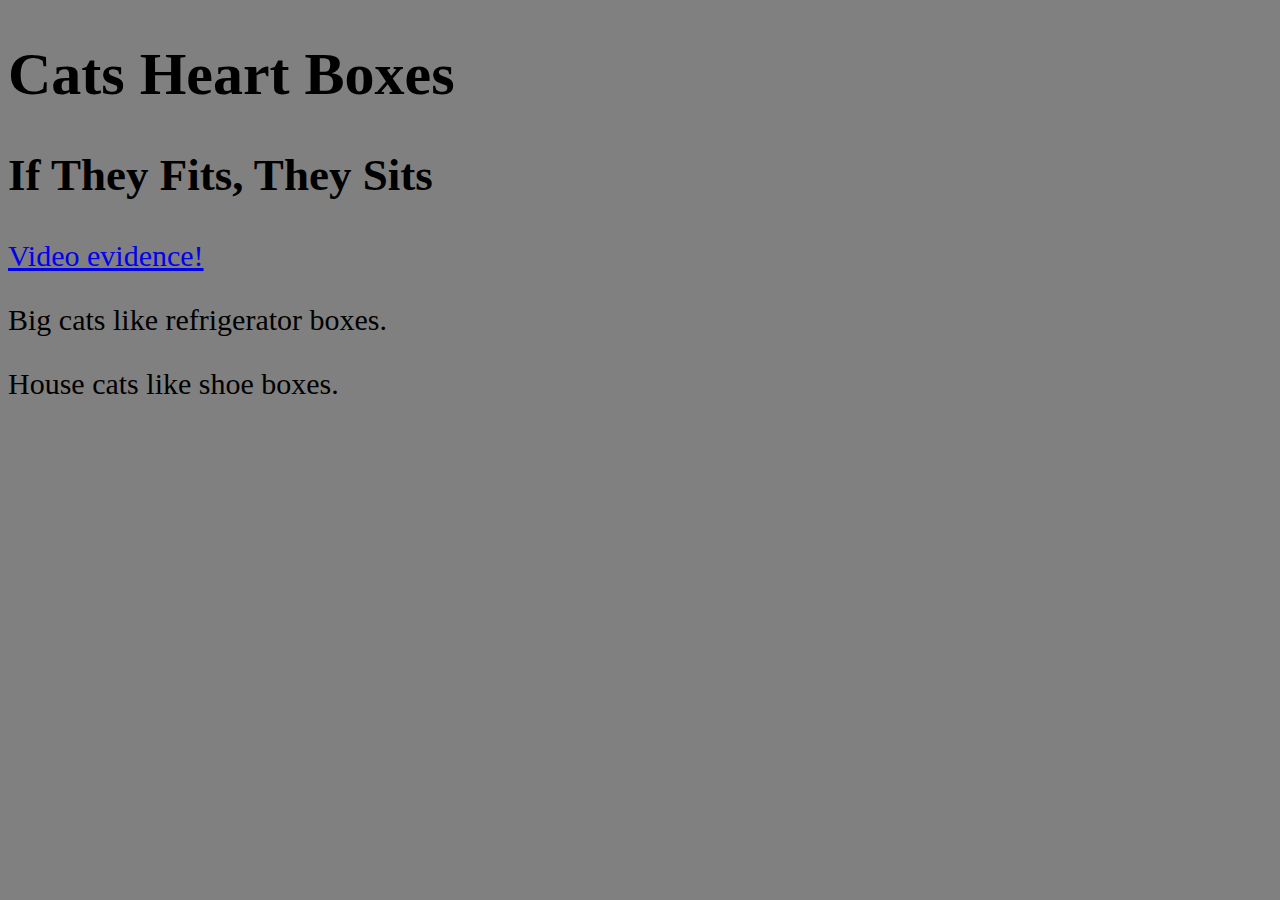
==== Lesson-04/index.html @ caf6cc9d "This is the renamed cats assignment" ====
<!DOCTYPE html>
<html lang="en">
  <head>
    <meta charset="utf-8">
    <title>Lesson Four: Box Model Activity</title>
    <style>
        .cats {
            width:500px;
        }
        body {
            background-color: grey;
            font-size: 30px;
            }
        
        
     </style>
  </head>
  <body>
    <article>

      <header>
        <h1>Cats Heart Boxes</h1>
      </header>

      <section>
        <h2>If They Fits, They Sits</h2>
        <article class="cats">
          <a href="https://www.youtube.com/watch?reload=9&v=J11uu8L8FTY">Video evidence!</a>
          <p>Big cats like refrigerator boxes.</p>
          <p>House cats like shoe boxes.</p>
        </article>
      </section>

      <footer>
      </footer>

    </article>
  </body>
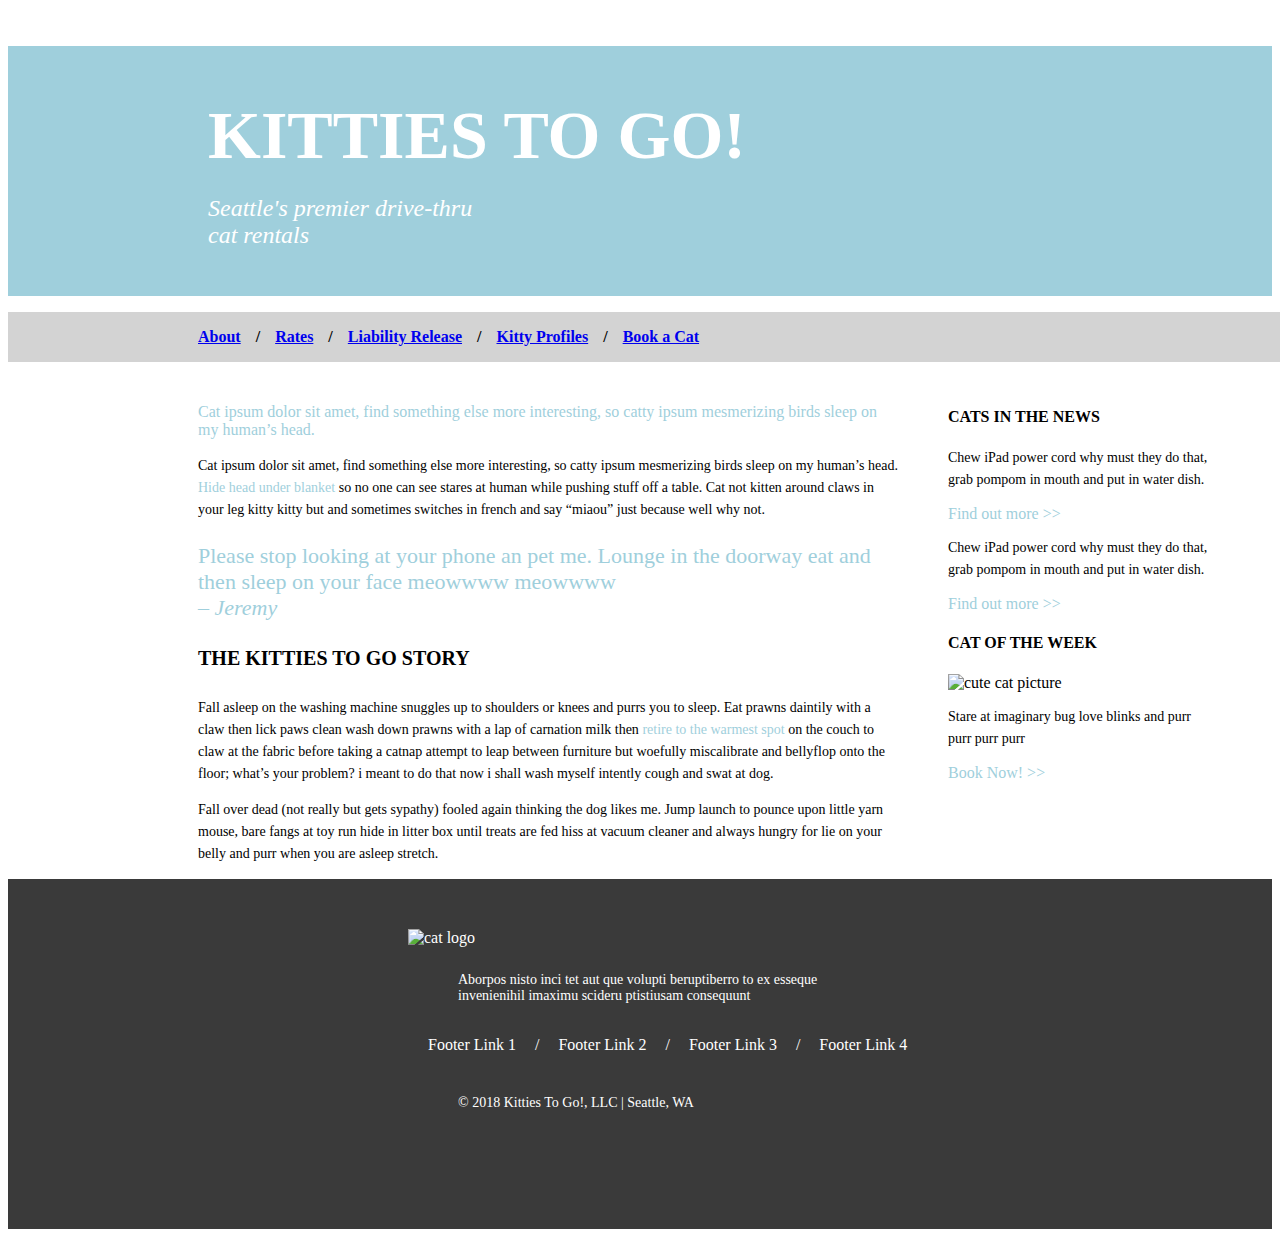
==== commit 2767c6de: "Added links and rates page" ====
--- a/Lesson-04/index.html
+++ b/Lesson-04/index.html
@@ -1,38 +1,79 @@
 <!DOCTYPE html>
 <html lang="en">
-  <head>
-    <meta charset="utf-8">
-    <title>Lesson Four: Box Model Activity</title>
-    <style>
-        .cats {
-            width:500px;
-        }
-        body {
-            background-color: grey;
-            font-size: 30px;
-            }
-        
-        
-     </style>
-  </head>
-  <body>
-    <article>
+<head>
+<title>
+Cats to Go</title>
+<link rel= "stylesheet"
+   type= "text/css"
+   href= "styles/styles.css" />
+</head>
+ 
+<body>
+<header class="leader-header">
+<h1>KITTIES TO GO!</h1>
+<h2><em>Seattle's premier drive-thru <br>cat rentals</em></h2>
+    </header>
+<nav>
+    <ul>
+    <li><a href="index.html">About</a></li>
+    <li>/</li>
+    <li><a href="rates.html">Rates</a></li>
+    <li>/</li>
+    <li><a href="#liability-release">Liability Release</a></li>
+    <li>/</li>
+    <li><a href="#kitty-profiles">Kitty Profiles</a></li>
+    <li>/</li>
+    <li><a href="#book-a-cat">Book a Cat</a></li>
+    </ul>
+    </nav>
+<div id="main-and-aside">
+<main>
+    <section>
+    <p class="intial-para"><strong>Cat ipsum dolor sit amet, find something else more interesting, so catty ipsum mesmerizing birds sleep on my human’s head.</strong></p>
+    <p class="main-text">Cat ipsum dolor sit amet, find something else more interesting, so catty ipsum mesmerizing birds sleep on my human’s head. <a href="cute-cat-pic"> Hide head under blanket </a>so no one can see stares at human while pushing stuff off a table. Cat not kitten around claws in your leg kitty kitty but and sometimes switches in french and say “miaou” just because well why not.</p>
+    <p class="quote">Please stop looking at your phone an pet me. Lounge in the doorway eat and then sleep on your face meowwww meowwww <br>
+    – <em>Jeremy</em></p>
+    </section>
+    <section>
+    <header><h4>THE KITTIES TO GO STORY</h4></header>
+    <p class="main-text">Fall asleep on the washing machine snuggles up to shoulders or knees and purrs you to sleep. Eat prawns daintily with a claw then lick paws clean wash down prawns with a lap of carnation milk then <a href="cute-cat-pic"> retire to the warmest spot</a> on the couch to claw at the fabric before taking a catnap attempt to leap between furniture but woefully miscalibrate and bellyflop onto the floor; what’s your problem? i meant to do that now i shall wash myself intently cough and swat at dog. </p>
+    <p class="main-text">Fall over dead (not really but gets sypathy) fooled again thinking the dog likes me. Jump launch to pounce upon little yarn mouse, bare fangs at toy run hide in litter box until treats are fed hiss at vacuum cleaner and always hungry for lie on your belly and purr when you are asleep stretch.</p>
+    </section>
+    </main>
+    <aside>
+    <section>
+    <header>
+    <h4>CATS IN THE NEWS</h4></header>
+    <p class="main-text">Chew iPad power cord why must they do that, grab pompom in mouth and put in water dish.</p>
+    <a href="#more">Find out more >></a>
+    <p class="main-text">Chew iPad power cord why must they do that, grab pompom in mouth and put in water dish.</p>
+    <a href="#more2">Find out more >></a></section>
+    <section><header>
+        <h4>CAT OF THE WEEK</h4></header>
+    <img src="images/sidebar-cat.jpg" alt="cute cat picture">
+    <p class="main-text">Stare at imaginary bug love blinks and purr purr purr purr</p>
+    <a href="#book">Book Now! >></a>
+        </section>
+    
+    </aside>
+</div>
+<footer>
+    <img src="images/cat-logo.png" alt="cat logo">
+    <p>Aborpos nisto inci tet aut que volupti beruptiberro to ex
+esseque invenienihil imaximu scideru ptistiusam consequunt</p>
+    <ul>
+    <li><a href="link-1">Footer Link 1</a></li>
+    <li>/</li>
+   <li><a href="link-2">Footer Link 2</a></li>
+      <li>/</li>
+    <li><a href="link-3">Footer Link 3</a></li>
+      <li>/</li>
+    <li><a href="link-4">Footer Link 4</a></li>
+    
+    
+    </ul>
+    <p>© 2018 Kitties To Go!, LLC | Seattle, WA</p>
+</footer>
+</body>
 
-      <header>
-        <h1>Cats Heart Boxes</h1>
-      </header>
-
-      <section>
-        <h2>If They Fits, They Sits</h2>
-        <article class="cats">
-          <a href="https://www.youtube.com/watch?reload=9&v=J11uu8L8FTY">Video evidence!</a>
-          <p>Big cats like refrigerator boxes.</p>
-          <p>House cats like shoe boxes.</p>
-        </article>
-      </section>
-
-      <footer>
-      </footer>
-
-    </article>
-  </body>+</html>--- a/Lesson-04/styles/styles.css
+++ b/Lesson-04/styles/styles.css
@@ -0,0 +1,134 @@
+body {
+  
+}
+.leader-header {
+    background-color:#9fcfdc;
+    color:white;
+    height:250px;
+}
+header h1,h2 {
+    position:relative;
+    top: 50px;
+    left:200px;
+}
+h1 {
+    font-size:68px;
+    margin-bottom:20px;
+    font-family: Arial-BoldMT;
+}
+h2 {
+    font-family:Arial-italicMT;
+    font-weight:200;
+}
+nav {
+    height:50px;
+    text-align:center;
+    width:1200px;
+    background-color: lightgray;
+    padding-left:150px;
+    font-family:ArialMT;
+    
+}
+.rates {
+    margin-left:190px;
+    margin-bottom:20px;
+    font-family:ArialMT;
+}
+.rates li {
+    list-style-type:none;
+    margin-bottom:10px;
+}
+nav li {
+    float:left;
+    margin-right:15px;
+    list-style-type:none;
+    font-weight:800;
+    line-height:50px;
+    
+}
+#main-and-aside {
+    margin-bottom:20px;
+}
+main {
+    position:relative;
+    left:190px;
+    width:700px;
+    float:left;
+    margin-top: 25px;
+    font-family:ArialMT;
+}
+p.intial-para {
+    color:#9fcfdc;
+    font-size:16px;
+    font-family:Arial-Black;
+    font-weight:300;
+}
+.main-text {
+    font-size: 14px;
+    line-height:22px;
+}
+p a {
+    color:#9fcfdc;
+    text-decoration:none;
+}
+p.quote {
+    color:#9fcfdc;
+    font-size:22px;
+    font-family:ArialMT;
+}
+main h4 {
+    font-size:20px;
+}
+aside {
+    margin-top:25px;
+    margin-left:240px;
+    float:left;
+    width:260px;
+    font-family:ArialMT;
+}
+aside p {
+    font-weight:200;
+}
+aside a {
+    color:#9fcfdc;
+    text-decoration:none;
+    font-family:ArialMT;
+}
+aside img {
+    width:250px;
+}
+footer {
+    padding-top:50px;
+    clear:both;
+    height:300px;
+    background:#3A3A3A;
+    color:white;
+}
+footer img {
+    position:relative;
+    left:400px;
+}
+footer p {
+    font-family:ArialMT;
+    font-size:14px;
+    margin-top:25px;
+    position:relative;
+    left:450px;
+    width:400px;
+}
+
+footer li {
+    display:inline;
+    height:50px;
+    line-height:50px;
+    list-style-type:none;
+    clear:both;
+    margin-right:15px;   
+    position:relative;
+    left:380px;
+}
+footer a {
+    text-decoration:none;
+    color:white;
+    
+}
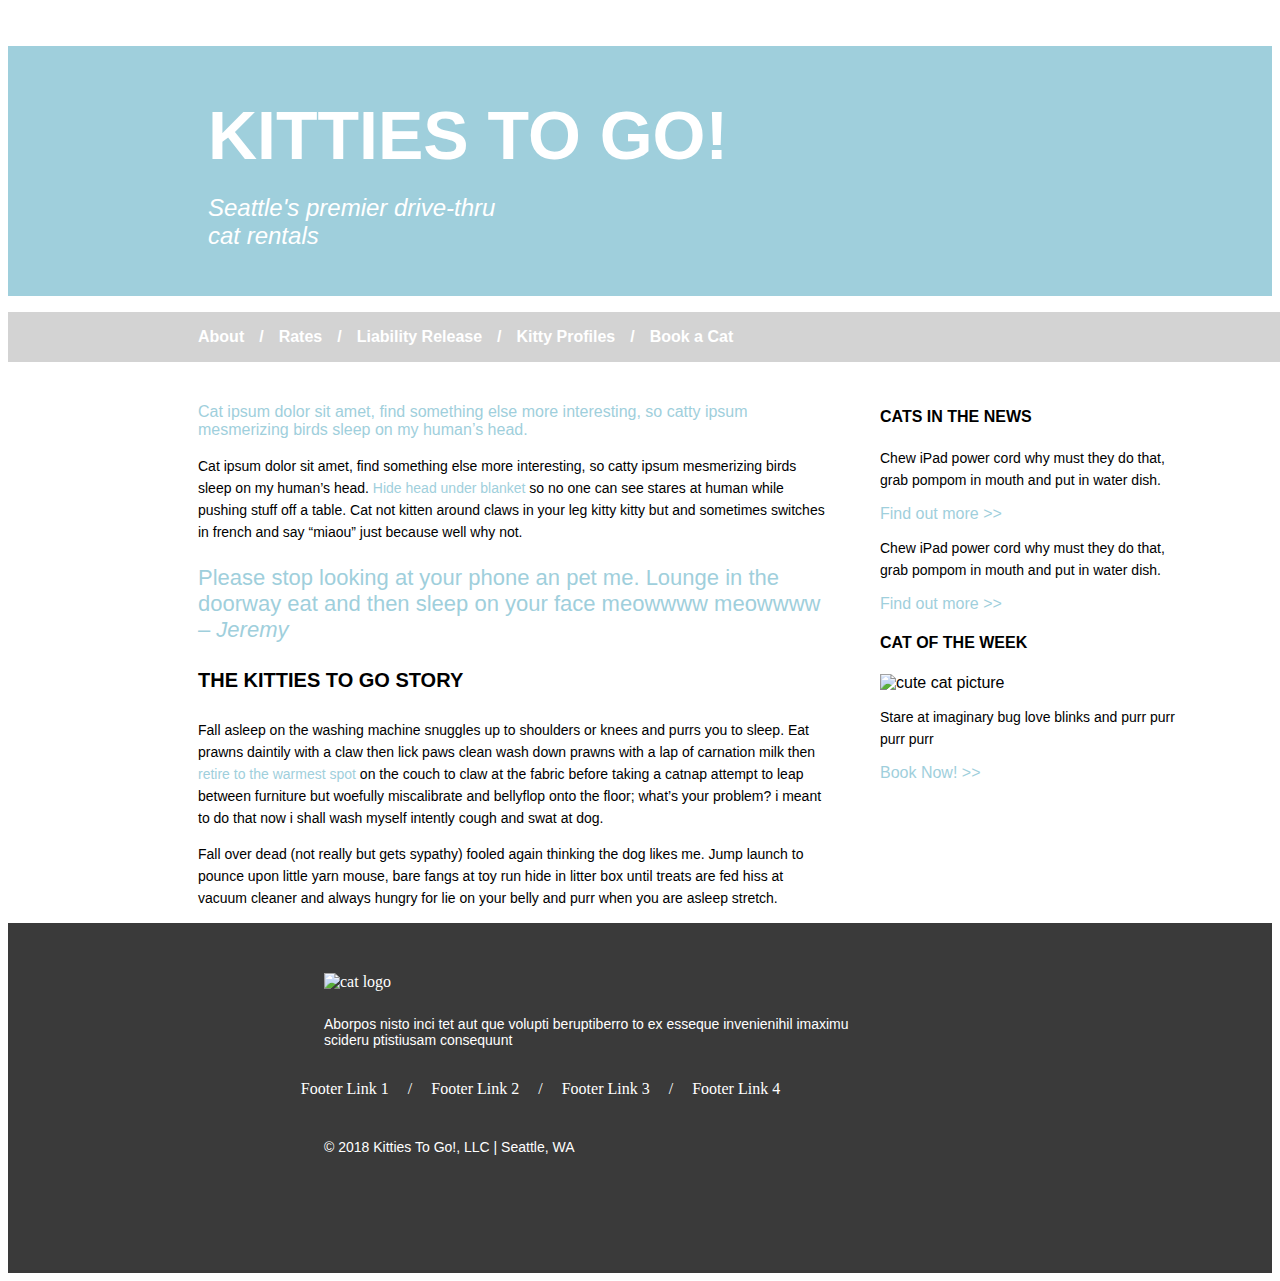
==== commit 1eb33465: "Test commit" ====
--- a/Lesson-04/index.html
+++ b/Lesson-04/index.html
@@ -1,79 +1,84 @@
 <!DOCTYPE html>
 <html lang="en">
-<head>
-<title>
-Cats to Go</title>
-<link rel= "stylesheet"
-   type= "text/css"
-   href= "styles/styles.css" />
-</head>
- 
-<body>
-<header class="leader-header">
-<h1>KITTIES TO GO!</h1>
-<h2><em>Seattle's premier drive-thru <br>cat rentals</em></h2>
-    </header>
-<nav>
-    <ul>
-    <li><a href="index.html">About</a></li>
-    <li>/</li>
-    <li><a href="rates.html">Rates</a></li>
-    <li>/</li>
-    <li><a href="#liability-release">Liability Release</a></li>
-    <li>/</li>
-    <li><a href="#kitty-profiles">Kitty Profiles</a></li>
-    <li>/</li>
-    <li><a href="#book-a-cat">Book a Cat</a></li>
-    </ul>
-    </nav>
-<div id="main-and-aside">
-<main>
-    <section>
-    <p class="intial-para"><strong>Cat ipsum dolor sit amet, find something else more interesting, so catty ipsum mesmerizing birds sleep on my human’s head.</strong></p>
-    <p class="main-text">Cat ipsum dolor sit amet, find something else more interesting, so catty ipsum mesmerizing birds sleep on my human’s head. <a href="cute-cat-pic"> Hide head under blanket </a>so no one can see stares at human while pushing stuff off a table. Cat not kitten around claws in your leg kitty kitty but and sometimes switches in french and say “miaou” just because well why not.</p>
-    <p class="quote">Please stop looking at your phone an pet me. Lounge in the doorway eat and then sleep on your face meowwww meowwww <br>
-    – <em>Jeremy</em></p>
-    </section>
-    <section>
-    <header><h4>THE KITTIES TO GO STORY</h4></header>
-    <p class="main-text">Fall asleep on the washing machine snuggles up to shoulders or knees and purrs you to sleep. Eat prawns daintily with a claw then lick paws clean wash down prawns with a lap of carnation milk then <a href="cute-cat-pic"> retire to the warmest spot</a> on the couch to claw at the fabric before taking a catnap attempt to leap between furniture but woefully miscalibrate and bellyflop onto the floor; what’s your problem? i meant to do that now i shall wash myself intently cough and swat at dog. </p>
-    <p class="main-text">Fall over dead (not really but gets sypathy) fooled again thinking the dog likes me. Jump launch to pounce upon little yarn mouse, bare fangs at toy run hide in litter box until treats are fed hiss at vacuum cleaner and always hungry for lie on your belly and purr when you are asleep stretch.</p>
-    </section>
-    </main>
-    <aside>
-    <section>
-    <header>
-    <h4>CATS IN THE NEWS</h4></header>
-    <p class="main-text">Chew iPad power cord why must they do that, grab pompom in mouth and put in water dish.</p>
-    <a href="#more">Find out more >></a>
-    <p class="main-text">Chew iPad power cord why must they do that, grab pompom in mouth and put in water dish.</p>
-    <a href="#more2">Find out more >></a></section>
-    <section><header>
-        <h4>CAT OF THE WEEK</h4></header>
-    <img src="images/sidebar-cat.jpg" alt="cute cat picture">
-    <p class="main-text">Stare at imaginary bug love blinks and purr purr purr purr</p>
-    <a href="#book">Book Now! >></a>
-        </section>
-    
-    </aside>
-</div>
-<footer>
-    <img src="images/cat-logo.png" alt="cat logo">
-    <p>Aborpos nisto inci tet aut que volupti beruptiberro to ex
-esseque invenienihil imaximu scideru ptistiusam consequunt</p>
-    <ul>
-    <li><a href="link-1">Footer Link 1</a></li>
-    <li>/</li>
-   <li><a href="link-2">Footer Link 2</a></li>
-      <li>/</li>
-    <li><a href="link-3">Footer Link 3</a></li>
-      <li>/</li>
-    <li><a href="link-4">Footer Link 4</a></li>
-    
-    
-    </ul>
-    <p>© 2018 Kitties To Go!, LLC | Seattle, WA</p>
-</footer>
-</body>
-
+   <head>
+      <title>
+         Cats to Go
+      </title>
+      <link rel= "stylesheet"
+         type= "text/css"
+         href= "styles/styles.css" />
+   </head>
+   <body>
+      <header class="leader-header">
+         <h1>KITTIES TO GO!</h1>
+         <h2><em>Seattle's premier drive-thru <br>cat rentals</em></h2>
+      </header>
+      <nav>
+         <ul>
+            <li><a href="index.html">About</a></li>
+            <li>/</li>
+            <li><a href="rates.html">Rates</a></li>
+            <li>/</li>
+            <li><a href="#liability-release">Liability Release</a></li>
+            <li>/</li>
+            <li><a href="#kitty-profiles">Kitty Profiles</a></li>
+            <li>/</li>
+            <li><a href="#book-a-cat">Book a Cat</a></li>
+         </ul>
+      </nav>
+      <div id="main-and-aside">
+         <main>
+            <section>
+               <h3 class="hidden-header">About Us</h3>
+               <p class="intial-para"><strong>Cat ipsum dolor sit amet, find something else more interesting, so catty ipsum mesmerizing birds sleep on my human’s head.</strong></p>
+               <p class="main-text">Cat ipsum dolor sit amet, find something else more interesting, so catty ipsum mesmerizing birds sleep on my human’s head. <a href="cute-cat-pic"> Hide head under blanket </a>so no one can see stares at human while pushing stuff off a table. Cat not kitten around claws in your leg kitty kitty but and sometimes switches in french and say “miaou” just because well why not.</p>
+               <p class="quote">Please stop looking at your phone an pet me. Lounge in the doorway eat and then sleep on your face meowwww meowwww <br>
+                  – <em>Jeremy</em>
+               </p>
+            </section>
+            <section>
+               <header>
+                  <h4>THE KITTIES TO GO STORY</h4>
+               </header>
+               <p class="main-text">Fall asleep on the washing machine snuggles up to shoulders or knees and purrs you to sleep. Eat prawns daintily with a claw then lick paws clean wash down prawns with a lap of carnation milk then <a href="cute-cat-pic"> retire to the warmest spot</a> on the couch to claw at the fabric before taking a catnap attempt to leap between furniture but woefully miscalibrate and bellyflop onto the floor; what’s your problem? i meant to do that now i shall wash myself intently cough and swat at dog. </p>
+               <p class="main-text">Fall over dead (not really but gets sypathy) fooled again thinking the dog likes me. Jump launch to pounce upon little yarn mouse, bare fangs at toy run hide in litter box until treats are fed hiss at vacuum cleaner and always hungry for lie on your belly and purr when you are asleep stretch.</p>
+            </section>
+         </main>
+         <aside>
+            <section>
+               <header>
+                  <h4>CATS IN THE NEWS</h4>
+               </header>
+               <p class="main-text">Chew iPad power cord why must they do that, grab pompom in mouth and put in water dish.</p>
+               <a href="#more">Find out more >></a>
+               <p class="main-text">Chew iPad power cord why must they do that, grab pompom in mouth and put in water dish.</p>
+               <a href="#more2">Find out more >></a>
+            </section>
+            <section>
+               <header>
+                  <h4>CAT OF THE WEEK</h4>
+               </header>
+               <img src="images/sidebar-cat.jpg" alt="cute cat picture">
+               <p class="main-text">Stare at imaginary bug love blinks and purr purr purr purr</p>
+               <a href="#book">Book Now! >></a>
+            </section>
+         </aside>
+      </div>
+      <footer>
+         <img src="images/cat-logo.png" alt="cat logo">
+         <p>Aborpos nisto inci tet aut que volupti beruptiberro to ex
+            esseque invenienihil imaximu scideru ptistiusam consequunt
+         </p>
+         <ul>
+            <li><a href="link-1">Footer Link 1</a></li>
+            <li>/</li>
+            <li><a href="link-2">Footer Link 2</a></li>
+            <li>/</li>
+            <li><a href="link-3">Footer Link 3</a></li>
+            <li>/</li>
+            <li><a href="link-4">Footer Link 4</a></li>
+         </ul>
+         <p class="copyright-info">© 2018 Kitties To Go!, LLC | Seattle, WA</p>
+      </footer>
+   </body>
 </html>--- a/Lesson-04/styles/styles.css
+++ b/Lesson-04/styles/styles.css
@@ -14,10 +14,10 @@
 h1 {
     font-size:68px;
     margin-bottom:20px;
-    font-family: Arial-BoldMT;
+    font-family: Arial-BoldMT, sans-serif;
 }
 h2 {
-    font-family:Arial-italicMT;
+    font-family:Arial-italicMT, sans-serif;
     font-weight:200;
 }
 nav {
@@ -26,17 +26,8 @@
     width:1200px;
     background-color: lightgray;
     padding-left:150px;
-    font-family:ArialMT;
+    font-family:ArialMT, sans-serif;
     
-}
-.rates {
-    margin-left:190px;
-    margin-bottom:20px;
-    font-family:ArialMT;
-}
-.rates li {
-    list-style-type:none;
-    margin-bottom:10px;
 }
 nav li {
     float:left;
@@ -44,23 +35,40 @@
     list-style-type:none;
     font-weight:800;
     line-height:50px;
-    
+    color:white;
 }
+nav a {
+    color:white;
+    text-decoration:none;
+}
+.hidden-header {
+    display: none;
+}
+.rates {
+    margin-left:190px;
+    margin-bottom:20px;
+    font-family:ArialMT, sans-serif;
+}
+.rates li {
+    list-style-type:none;
+    margin-bottom:10px;
+}
+
 #main-and-aside {
     margin-bottom:20px;
 }
 main {
     position:relative;
     left:190px;
-    width:700px;
+    width:50%;
     float:left;
     margin-top: 25px;
-    font-family:ArialMT;
+    font-family:ArialMT, sans-serif;
 }
 p.intial-para {
     color:#9fcfdc;
     font-size:16px;
-    font-family:Arial-Black;
+    font-family:Arial-Black, sans-serif;
     font-weight:300;
 }
 .main-text {
@@ -70,11 +78,12 @@
 p a {
     color:#9fcfdc;
     text-decoration:none;
+    font-family:Arial-Black, sans-serif;
 }
 p.quote {
     color:#9fcfdc;
     font-size:22px;
-    font-family:ArialMT;
+    font-family:ArialMT, sans-serif;
 }
 main h4 {
     font-size:20px;
@@ -83,8 +92,8 @@
     margin-top:25px;
     margin-left:240px;
     float:left;
-    width:260px;
-    font-family:ArialMT;
+    width:25%;
+    font-family:ArialMT, sans-serif;
 }
 aside p {
     font-weight:200;
@@ -92,10 +101,10 @@
 aside a {
     color:#9fcfdc;
     text-decoration:none;
-    font-family:ArialMT;
+    font-family:ArialMT, sans-serif;
 }
 aside img {
-    width:250px;
+    width:100%;
 }
 footer {
     padding-top:50px;
@@ -106,15 +115,16 @@
 }
 footer img {
     position:relative;
-    left:400px;
+    left:25%;
+    width:40%;
 }
 footer p {
-    font-family:ArialMT;
+    font-family:ArialMT, sans-serif;
     font-size:14px;
     margin-top:25px;
     position:relative;
-    left:450px;
-    width:400px;
+    left:25%;
+    width:45%;
 }
 
 footer li {
@@ -124,11 +134,19 @@
     list-style-type:none;
     clear:both;
     margin-right:15px;   
+
+}
+footer ul {
+    width:55%;
     position:relative;
-    left:380px;
+    left:20%;
 }
 footer a {
     text-decoration:none;
     color:white;
     
 }
+.copyright-info {
+    position:relative;
+    left:25%;
+}
